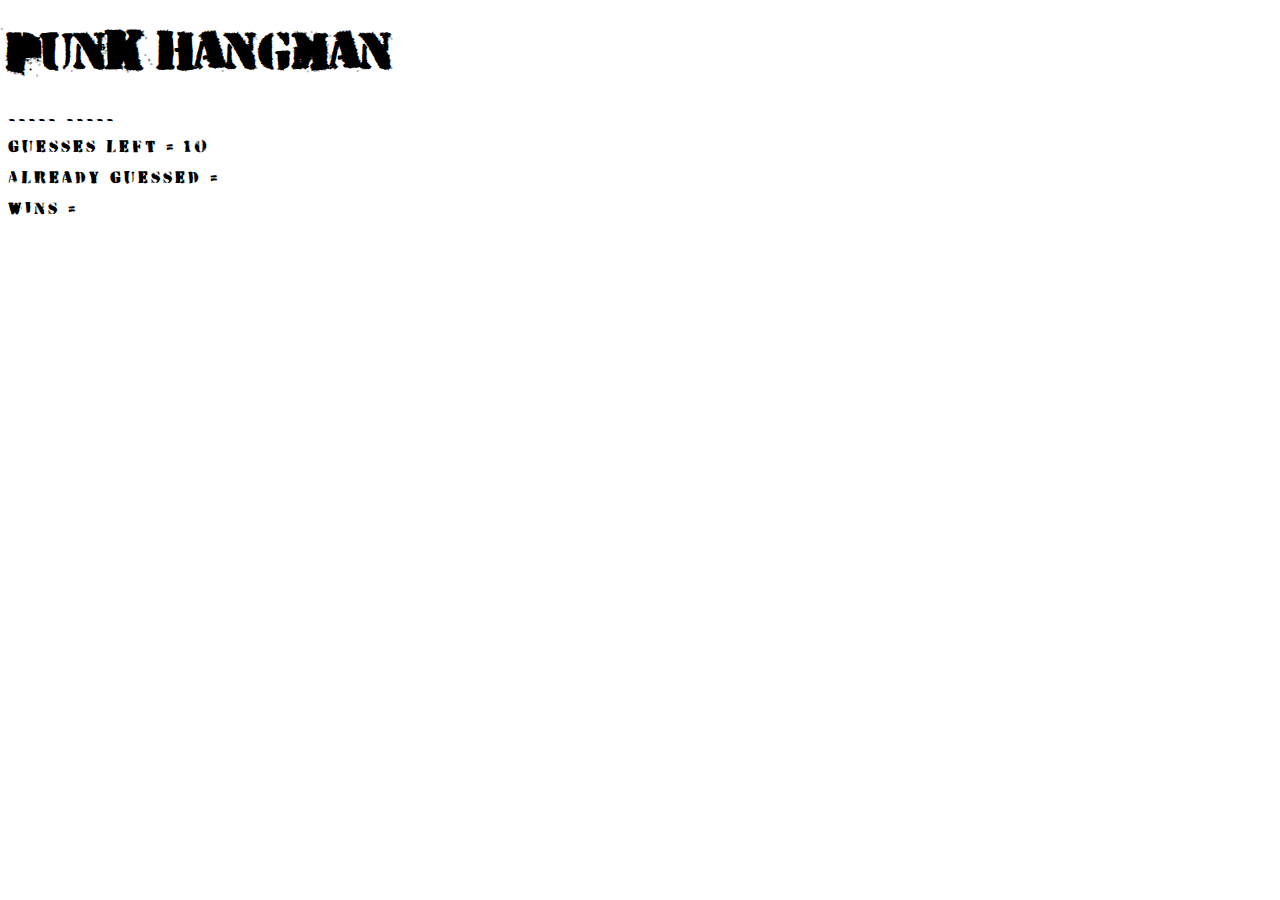
==== index.html @ 2aa17054 "added wins counter" ====
<!DOCTYPE html>
<html lang="en">

    <head>
        <meta charset="UTF-8">
        <meta name="viewport" content="width=device-width, initial-scale=1.0">
        <title>Document</title>
        <link rel="stylesheet" href="assets/css/style.css">
    </head>

    <body>
        <h1>Punk Hangman</h1>
        
        <p><span id="screen_word"></span></p>
        <p>Guesses Left = <span id="guesses_left">10</span></p>
        <p>Already Guessed = <span id="guess_letters"></span></p>
        <p>Wins = <span id="wins_span"></span></p>

        <script>
            // assigns var to html element
            var currentBand = document.getElementById("screen_word");

            var screenGuesses = document.getElementById("guesses_left");

            var screenGuessLetters = document.getElementById("guess_letters");

            var winsBrow = document.getElementById("wins_span");
            
            // array of hangman words aka bands
            var bands = ["the clash","crass","minutemen","the slits","patti smith","black flag","big boys"];

            // var to hold characters in browers
            var browChar = "";

            // var to hold guessesLeft, initiates to this value
            var guessesLeft = 10;

            // var to hold band name as character array
            var wordArr=[];

            // var to hold letters and underscores as played
            var browArr=[];

            // var to hold letters already played
            var guessArr=[];

            // var to hold guesses as a string
            var guessChar = "";

            // var to hold number of wins
            var wins=0;

            // var of the maximum index number of bands array
            var maxBandsLength = bands.length-1;

            // var of a random integer between 0 (inclusive) and max (inclusive) index of bands
            var random = getRandomInt(maxBandsLength);

            // function to generate random integer between 0 and a max value (both inclusive) 
            function getRandomInt(max) {
                max = Math.floor(max);
                return Math.floor(Math.random() * (max + 1));
            }

            
            // creates underscores in browser according to index of bands array 
            // bands[random] is the current band name
            for (i=0;i<bands[random].length;i++) {
                if (bands[random][i]===" ") {
                    browArr.push("\xa0");
                } else {
                    browArr.push("_");
                }

                // takes browArr and converts to a string
                browChar = browArr.join("");

                // assigns value of browChar to the textContent of currentBand 
                // aka gets value of browChar into html and on the browser
                currentBand.textContent = browChar;

                // splits the current band name into an array
                wordArr=bands[random].split("");
            }

            // checks if key pressed is in current band
            document.onkeyup = function(event) {
                
                // decides what to do with key pushed
                    // so it doesn't count the spacebar in the game
                if (event.key===" ") {
                    alert("Oi! That's not a letter!");
                    // checks if the current band name included the letter pushed
                    } else if (bands[random].includes(event.key)) {
                        alert("that's right");
                        // for loop that runs as many times as the wordArr is long
                        for (i=0;i<wordArr.length;i++) {
                            // compares letter pushed to the letter at the current index of wordArr
                            if (event.key===wordArr[i]) {
                                // replaces underscore in browArr at current index with letter from wordArr at current index
                                // aka makes browArr match wordArr where a correct letter was choosen
                                browArr[i]=wordArr[i];
                            }
                        }
                    } else if (guessArr.includes(event.key)) {
                        alert("You already tried that one!");
                    } else {
                        // reduces guessesLeft for incorrect choice
                        alert("WRONG!");
                        guessesLeft--;
                        // adds incorrect guesses to guess array
                        guessArr.push(event.key);
                    }

                if (browArr.includes("_")) {

                } else {
                    wins++;
                }

                // takes browArr and converts to a string
                browChar = browArr.join("");

                // takes guessArr and converts to a string
                guessChar = guessArr.join(",");

                // assigns value of browChar to the textContent of currentBand 
                // aka gets value of browChar into html and on the browser
                currentBand.textContent = browChar;

                // assigns value of guessesLeft to textContent of screenGuesses
                screenGuesses.textContent = guessesLeft;

                // assigns value of guessChar to textContent of screenGuessLetters
                screenGuessLetters.textContent = guessChar;

                // assigns value of wins to textContent of winsBrow
                winsBrow.textContent = wins;
                
            }

            

            

            
        </script>

    </body> 

</html>
---- assets/css/style.css ----
@font-face {
    font-family: "Peace";
    src: url("../fonts/hvd_peace.woff") format("woff"),
        url("../fonts/hvd_peace.ttf") format("truetype");
    font-weight: normal;
    font-style: normal;
}

@font-face {
    font-family: "Crass";
    src: url("../fonts/crass.woff2") format("woff2"),
        url("../fonts/crass.woff") format("woff"),
        url("../fonts/crass.ttf") format("truetype");
    font-weight: normal;
    font-style: normal;
}

h1 {
    font-size: 3rem;
}

p {
      letter-spacing: 3px;
}

body {
    font-family: Peace;
}
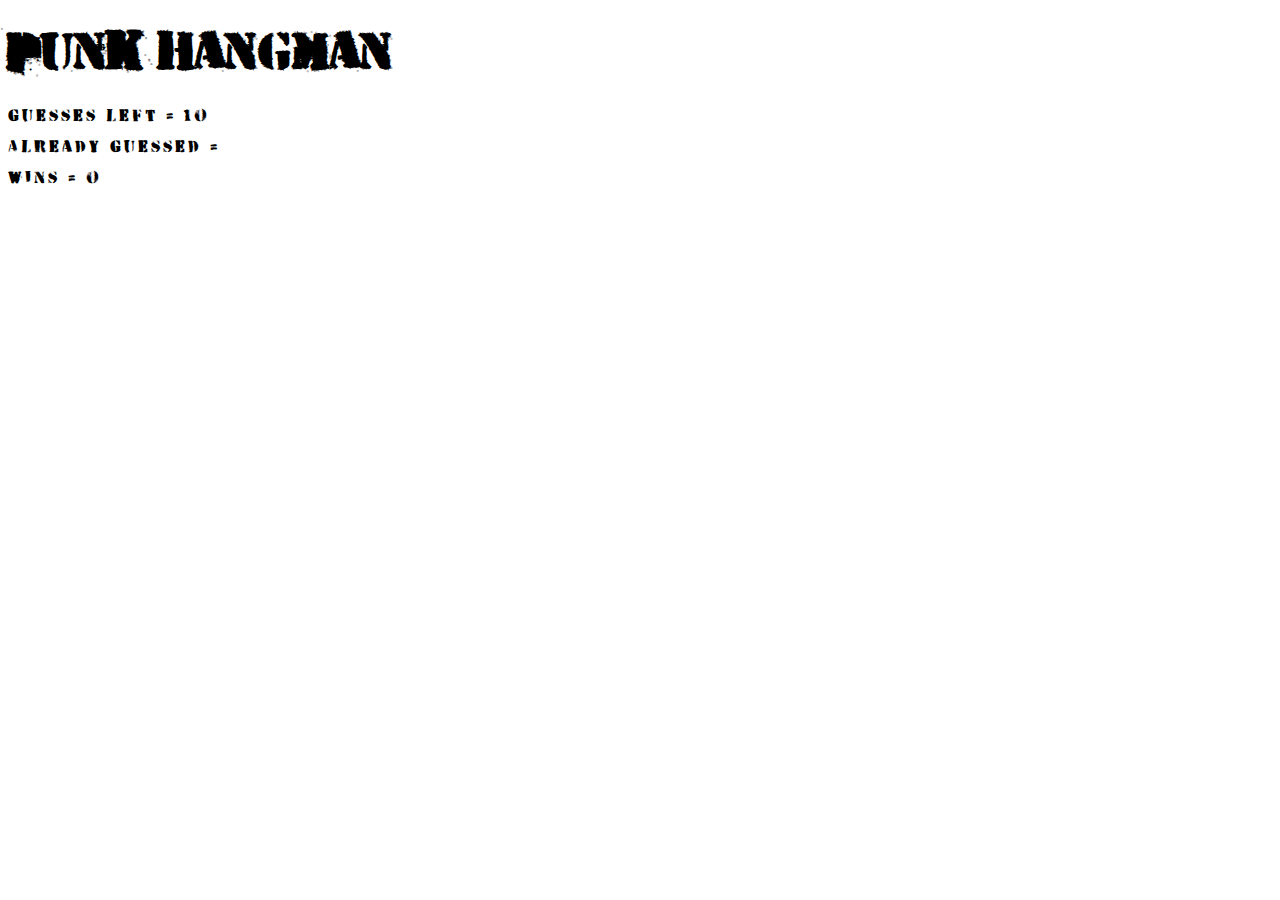
==== commit fbe87415: "enabled game to be able to restart on win or loss" ====
--- a/index.html
+++ b/index.html
@@ -14,7 +14,7 @@
         <p><span id="screen_word"></span></p>
         <p>Guesses Left = <span id="guesses_left">10</span></p>
         <p>Already Guessed = <span id="guess_letters"></span></p>
-        <p>Wins = <span id="wins_span"></span></p>
+        <p>Wins = <span id="wins_span">0</span></p>
 
         <script>
             // assigns var to html element
@@ -29,7 +29,7 @@
             // array of hangman words aka bands
             var bands = ["the clash","crass","minutemen","the slits","patti smith","black flag","big boys"];
 
-            // var to hold characters in browers
+            // var to hold characters in browser
             var browChar = "";
 
             // var to hold guessesLeft, initiates to this value
@@ -62,84 +62,135 @@
                 return Math.floor(Math.random() * (max + 1));
             }
 
-            
-            // creates underscores in browser according to index of bands array 
-            // bands[random] is the current band name
-            for (i=0;i<bands[random].length;i++) {
-                if (bands[random][i]===" ") {
-                    browArr.push("\xa0");
-                } else {
-                    browArr.push("_");
+            // randomly chooses band name, assigns values to browArr and browChar
+            function getWord() {
+                browArr=[];
+                wordArr=[];
+                browChar = "";
+                random = getRandomInt(maxBandsLength);
+                // creates underscores in browser according to index of bands array 
+                // bands[random] is the current band name
+                for (i=0;i<bands[random].length;i++) {
+                    if (bands[random][i]===" ") {
+                        browArr.push("\xa0");
+                    } else {
+                        browArr.push("_");
+                    }
+
+                    // takes browArr and converts to a string
+                    browChar = browArr.join("");
+
+                    // assigns value of browChar to the textContent of currentBand 
+                    // aka gets value of browChar into html and on the browser
+                    currentBand.textContent = browChar;
+
+                    // splits the current band name into an array
+                    wordArr=bands[random].split("");
                 }
 
-                // takes browArr and converts to a string
-                browChar = browArr.join("");
-
-                // assigns value of browChar to the textContent of currentBand 
-                // aka gets value of browChar into html and on the browser
-                currentBand.textContent = browChar;
-
-                // splits the current band name into an array
-                wordArr=bands[random].split("");
             }
-
-            // checks if key pressed is in current band
-            document.onkeyup = function(event) {
-                
-                // decides what to do with key pushed
-                    // so it doesn't count the spacebar in the game
-                if (event.key===" ") {
-                    alert("Oi! That's not a letter!");
-                    // checks if the current band name included the letter pushed
-                    } else if (bands[random].includes(event.key)) {
-                        alert("that's right");
-                        // for loop that runs as many times as the wordArr is long
-                        for (i=0;i<wordArr.length;i++) {
-                            // compares letter pushed to the letter at the current index of wordArr
-                            if (event.key===wordArr[i]) {
-                                // replaces underscore in browArr at current index with letter from wordArr at current index
-                                // aka makes browArr match wordArr where a correct letter was choosen
-                                browArr[i]=wordArr[i];
+            
+            function playGame () {
+                guessesLeft = 10;
+                guessArr=[];
+                guessChar = "";
+                 // assigns value of browChar to the textContent of currentBand 
+                    // aka gets value of browChar into html and on the browser
+                    currentBand.textContent = browChar;
+
+                    // assigns value of guessesLeft to textContent of screenGuesses
+                    screenGuesses.textContent = guessesLeft;
+
+                    // assigns value of guessChar to textContent of screenGuessLetters
+                    screenGuessLetters.textContent = guessChar;
+
+                    // assigns value of wins to textContent of winsBrow
+                    winsBrow.textContent = wins;
+
+                
+                // checks if key pressed is in current band
+                document.onkeyup = function(event) {
+                
+                    
+                    // decides what to do with key pushed
+                        // so it doesn't count the spacebar in the game
+                    if (event.key===" ") {
+                        alert("Oi! That's not a letter!");
+                        // checks if the current band name included the letter pushed
+                        } else if (bands[random].includes(event.key)) {
+                            alert("that's right");
+                            // for loop that runs as many times as the wordArr is long
+                            for (i=0;i<wordArr.length;i++) {
+                                // compares letter pushed to the letter at the current index of wordArr
+                                if (event.key===wordArr[i]) {
+                                    // replaces underscore in browArr at current index with letter from wordArr at current index
+                                    // aka makes browArr match wordArr where a correct letter was choosen
+                                    browArr[i]=wordArr[i];
+                                }
                             }
+                        } else if (guessArr.includes(event.key)) {
+                            alert("You already tried that one!");
+                        } else {
+                            // reduces guessesLeft for incorrect choice
+                            alert("WRONG!");
+                            guessesLeft--;
+                            // adds incorrect guesses to guess array
+                            guessArr.push(event.key);
                         }
-                    } else if (guessArr.includes(event.key)) {
-                        alert("You already tried that one!");
+
+                    if (browArr.includes("_")) {
+
                     } else {
-                        // reduces guessesLeft for incorrect choice
-                        alert("WRONG!");
-                        guessesLeft--;
-                        // adds incorrect guesses to guess array
-                        guessArr.push(event.key);
+                        wins++;
+                        alert("Play again!");
+                        document.onkeyup = function() {
+                            getWord();
+                            playGame();
+                        };
                     }
 
-                if (browArr.includes("_")) {
-
-                } else {
-                    wins++;
+                    if (guessesLeft===0) {
+                        alert("You Lost!");
+                        document.onkeyup = function() {
+                            getWord();
+                            playGame();
+                        };
+                    }
+
+                    // takes browArr and converts to a string
+                    browChar = browArr.join("");
+
+                    // takes guessArr and converts to a string
+                    guessChar = guessArr.join(",");
+
+                    // assigns value of browChar to the textContent of currentBand 
+                    // aka gets value of browChar into html and on the browser
+                    currentBand.textContent = browChar;
+
+                    // assigns value of guessesLeft to textContent of screenGuesses
+                    screenGuesses.textContent = guessesLeft;
+
+                    // assigns value of guessChar to textContent of screenGuessLetters
+                    screenGuessLetters.textContent = guessChar;
+
+                    // assigns value of wins to textContent of winsBrow
+                    winsBrow.textContent = wins;
+
+                   
+                
                 }
-
-                // takes browArr and converts to a string
-                browChar = browArr.join("");
-
-                // takes guessArr and converts to a string
-                guessChar = guessArr.join(",");
-
-                // assigns value of browChar to the textContent of currentBand 
-                // aka gets value of browChar into html and on the browser
-                currentBand.textContent = browChar;
-
-                // assigns value of guessesLeft to textContent of screenGuesses
-                screenGuesses.textContent = guessesLeft;
-
-                // assigns value of guessChar to textContent of screenGuessLetters
-                screenGuessLetters.textContent = guessChar;
-
-                // assigns value of wins to textContent of winsBrow
-                winsBrow.textContent = wins;
+                
                 
             }
 
             
+            document.onkeyup = function() {
+                getWord();
+                playGame();
+                };
+           
+
+            
 
             
 
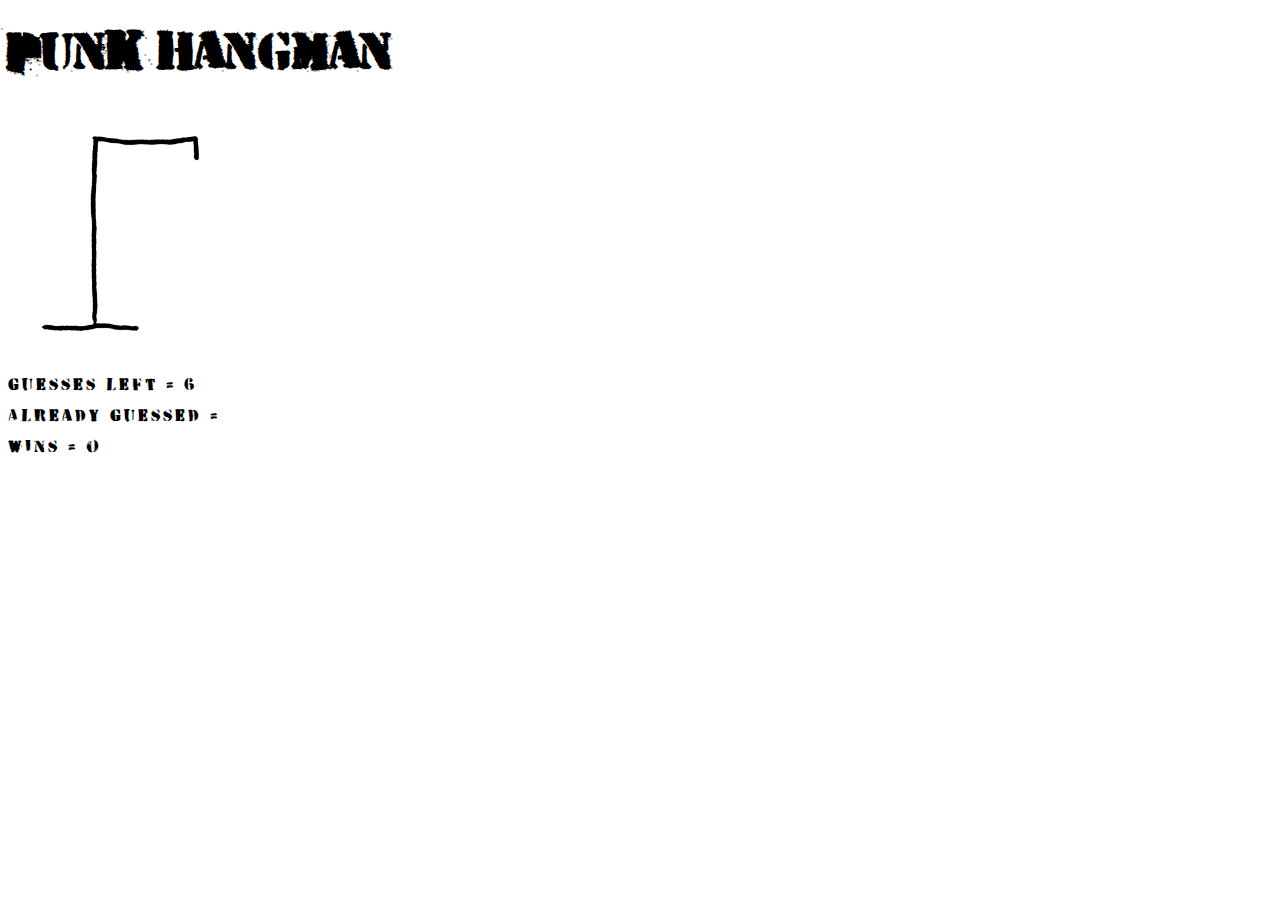
==== commit 4104ce14: "added changing hangman image and function" ====
--- a/index.html
+++ b/index.html
@@ -10,9 +10,11 @@
 
     <body>
         <h1>Punk Hangman</h1>
+
+        <img id="hangman-img" src="assets/images/hangman1.png" alt="Hangman Gallow" width="250px">
         
         <p><span id="screen_word"></span></p>
-        <p>Guesses Left = <span id="guesses_left">10</span></p>
+        <p>Guesses Left = <span id="guesses_left">6</span></p>
         <p>Already Guessed = <span id="guess_letters"></span></p>
         <p>Wins = <span id="wins_span">0</span></p>
 
@@ -25,6 +27,8 @@
             var screenGuessLetters = document.getElementById("guess_letters");
 
             var winsBrow = document.getElementById("wins_span");
+
+            var hangmanImg = document.getElementById("hangman-img");
             
             // array of hangman words aka bands
             var bands = ["the clash","crass","minutemen","the slits","patti smith","black flag","big boys"];
@@ -33,7 +37,10 @@
             var browChar = "";
 
             // var to hold guessesLeft, initiates to this value
-            var guessesLeft = 10;
+            var guessesLeft = 6;
+
+            // counts guesses up for change img function
+            var guessesInc = 0;
 
             // var to hold band name as character array
             var wordArr=[];
@@ -55,6 +62,8 @@
 
             // var of a random integer between 0 (inclusive) and max (inclusive) index of bands
             var random = getRandomInt(maxBandsLength);
+
+            imgArr = ["assets/images/hangman2.png","assets/images/hangman3.png","assets/images/hangman4.png","assets/images/hangman5.png","assets/images/hangman6.png","assets/images/hangman7.png"];
 
             // function to generate random integer between 0 and a max value (both inclusive) 
             function getRandomInt(max) {
@@ -62,12 +71,26 @@
                 return Math.floor(Math.random() * (max + 1));
             }
 
-            // randomly chooses band name, assigns values to browArr and browChar
-            function getWord() {
+            function imgChange(i) {
+                hangmanImg.src = imgArr[i];
+            }
+
+            // resets most var so game can restart
+            function resetGame() {
                 browArr=[];
                 wordArr=[];
                 browChar = "";
                 random = getRandomInt(maxBandsLength);
+                guessesLeft = 6;
+                guessArr=[];
+                guessChar = "";
+                hangmanImg.src = "assets/images/hangman1.png";
+                guessesInc = 0;
+            }
+
+            // randomly chooses band name, assigns values to browArr and browChar
+            function getWord() {
+                
                 // creates underscores in browser according to index of bands array 
                 // bands[random] is the current band name
                 for (i=0;i<bands[random].length;i++) {
@@ -91,9 +114,6 @@
             }
             
             function playGame () {
-                guessesLeft = 10;
-                guessArr=[];
-                guessChar = "";
                  // assigns value of browChar to the textContent of currentBand 
                     // aka gets value of browChar into html and on the browser
                     currentBand.textContent = browChar;
@@ -134,24 +154,32 @@
                             // reduces guessesLeft for incorrect choice
                             alert("WRONG!");
                             guessesLeft--;
+                            // changes hangman img and increases guess count
+                            imgChange(guessesInc);
+                            guessesInc++;
                             // adds incorrect guesses to guess array
                             guessArr.push(event.key);
                         }
 
+                    // checks for underscores aka is game still going
                     if (browArr.includes("_")) {
 
+                        // checks win, adds win counter, runs game functions
                     } else {
                         wins++;
                         alert("Play again!");
                         document.onkeyup = function() {
+                            resetGame();
                             getWord();
                             playGame();
                         };
                     }
 
+                    // checks if the player has lost, runs game
                     if (guessesLeft===0) {
                         alert("You Lost!");
                         document.onkeyup = function() {
+                            resetGame();
                             getWord();
                             playGame();
                         };
@@ -183,7 +211,7 @@
                 
             }
 
-            
+            // starts game functions
             document.onkeyup = function() {
                 getWord();
                 playGame();
--- a/assets/css/style.css
+++ b/assets/css/style.css
@@ -25,4 +25,103 @@
 
 body {
     font-family: Peace;
+}
+
+
+body {
+    display: block;
+    margin: 8px;
+}
+
+h2 {
+    display: block;
+    font-size: 1.5em;
+    margin-block-start: 0.83em;
+    margin-block-end: 0.83em;
+    margin-inline-start: 0px;
+    margin-inline-end: 0px;
+    font-weight: bold;
+}
+
+
+.container {
+    position: relative;
+    width:900px;
+    height:600px;
+    /* border: 3px solid black;
+    background-color: blue; */
+    z-index: -1;
+    margin: 0 auto;
+    padding:0;
+}
+
+.crass-top {
+    background-color: black;
+    color: white;
+    width: 100%;
+    font-family: Crass;
+    letter-spacing: 1rem;
+    word-spacing: 2rem;
+    position: absolute;
+    top:0;
+    box-sizing: border-box;
+    margin: 0;
+    text-align: center;
+}
+
+.crass-bottom {
+    background-color: black;
+    color: white;
+    width: 100%;
+    font-family: Crass;
+    letter-spacing: 1rem;
+    word-spacing: 3rem;
+    position: absolute;
+    bottom:0;
+    box-sizing: border-box;
+    margin: 0;
+    text-align: center;
+}
+
+.crass-right {
+    background-color: black;
+    color: white;
+    width: 600px;
+    font-family: Crass;
+    letter-spacing: 1rem;
+    word-spacing: 2rem;
+    position: absolute;
+    bottom:44.7%;
+    right:-30%;
+    transform: rotate(90deg);
+    box-sizing: border-box;
+    box-sizing: border-box;
+    margin: 0;
+    text-align: center;
+    padding-left:10px;
+}
+
+.crass-left {
+    background-color: black;
+    color: white;
+    width: 600px;
+    font-family: Crass;
+    letter-spacing: 1rem;
+    word-spacing: 1.5rem;
+    position: absolute;
+    bottom:44.7%;
+    left:-30%;
+    transform: rotate(-90deg);
+    box-sizing: border-box;
+    margin: 0;
+    text-align: center;
+    padding-left: 8px;
+    z-index: 2;
+}
+
+.crass-center {
+    position: absolute;
+    left: 28%;
+    top: 25%;
+
 }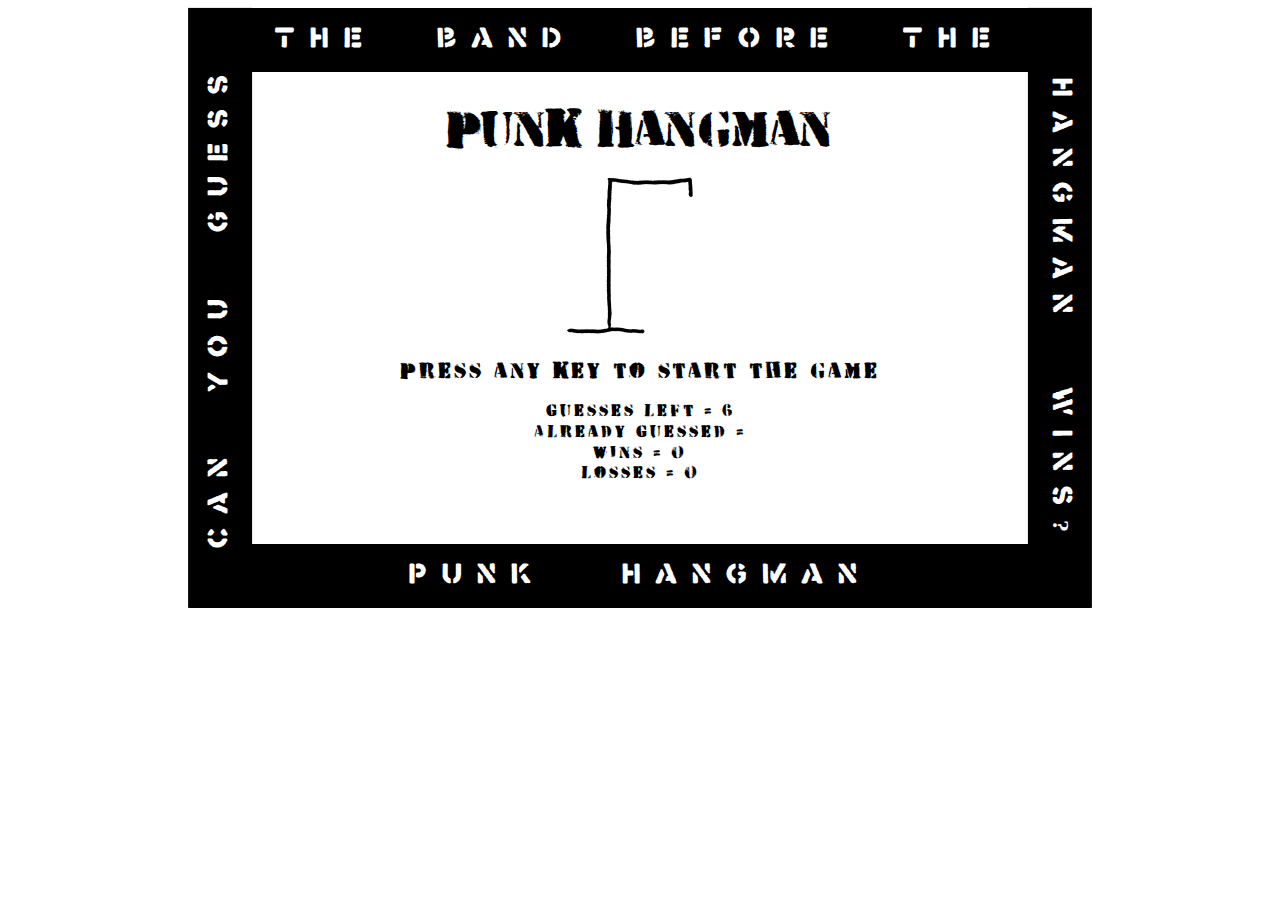
==== commit d7561f18: "moved js into its own file, added losses, changed alerts, refined CSS" ====
--- a/index.html
+++ b/index.html
@@ -1,230 +1,46 @@
 <!DOCTYPE html>
 <html lang="en">
+<head>
+    <meta charset="UTF-8">
+    <meta name="viewport" content="width=device-width, initial-scale=1.0">
+    <title>Punk Hangman</title>
+    <link rel="stylesheet" href="assets/css/reset.css">
+    <link rel="stylesheet" href="assets/css/style.css">
+    
 
-    <head>
-        <meta charset="UTF-8">
-        <meta name="viewport" content="width=device-width, initial-scale=1.0">
-        <title>Document</title>
-        <link rel="stylesheet" href="assets/css/style.css">
-    </head>
+</head>
+<body>
+    <div class="container">
+        <div class="crass-left">
+            <h2>Can you guess</h2>
+        </div>
+        <div class="crass-top">
+            <h2>the band before the</h2>
+        </div>
+        <div class="crass-right">
+            <h2>hangman wins?</h2>
+        </div>
+        <div class="crass-bottom">
+            <h2>Punk Hangman</h2>
+        </div>
 
-    <body>
-        <h1>Punk Hangman</h1>
+        <div class="crass-center">
+            <h1 id="header">Punk Hangman</h1>
 
-        <img id="hangman-img" src="assets/images/hangman1.png" alt="Hangman Gallow" width="250px">
-        
-        <p><span id="screen_word"></span></p>
-        <p>Guesses Left = <span id="guesses_left">6</span></p>
-        <p>Already Guessed = <span id="guess_letters"></span></p>
-        <p>Wins = <span id="wins_span">0</span></p>
+            <img id="hangman-img" src="assets/images/hangman1.png" alt="Hangman Gallow" width="200px">
+            
+            <p class="bigger-p-text"><span id="press_play">Press any key to start the game</span>
+            <span id="screen_word"></span><span id="answer"></span></p>
+            <p>Guesses Left = <span id="guesses_left">6</span></p>
+            <p>Already Guessed = <span id="guess_letters"></span></p>
+            <p>Wins = <span id="wins_span">0</span></p>
+            <p>Losses = <span id="losses_span">0</span></p>
+            <p><span id="play_again"></span></p>
+        </div>
 
-        <script>
-            // assigns var to html element
-            var currentBand = document.getElementById("screen_word");
+    </div>
 
-            var screenGuesses = document.getElementById("guesses_left");
+    <script src="assets/javascript/game.js"></script>
 
-            var screenGuessLetters = document.getElementById("guess_letters");
-
-            var winsBrow = document.getElementById("wins_span");
-
-            var hangmanImg = document.getElementById("hangman-img");
-            
-            // array of hangman words aka bands
-            var bands = ["the clash","crass","minutemen","the slits","patti smith","black flag","big boys"];
-
-            // var to hold characters in browser
-            var browChar = "";
-
-            // var to hold guessesLeft, initiates to this value
-            var guessesLeft = 6;
-
-            // counts guesses up for change img function
-            var guessesInc = 0;
-
-            // var to hold band name as character array
-            var wordArr=[];
-
-            // var to hold letters and underscores as played
-            var browArr=[];
-
-            // var to hold letters already played
-            var guessArr=[];
-
-            // var to hold guesses as a string
-            var guessChar = "";
-
-            // var to hold number of wins
-            var wins=0;
-
-            // var of the maximum index number of bands array
-            var maxBandsLength = bands.length-1;
-
-            // var of a random integer between 0 (inclusive) and max (inclusive) index of bands
-            var random = getRandomInt(maxBandsLength);
-
-            imgArr = ["assets/images/hangman2.png","assets/images/hangman3.png","assets/images/hangman4.png","assets/images/hangman5.png","assets/images/hangman6.png","assets/images/hangman7.png"];
-
-            // function to generate random integer between 0 and a max value (both inclusive) 
-            function getRandomInt(max) {
-                max = Math.floor(max);
-                return Math.floor(Math.random() * (max + 1));
-            }
-
-            function imgChange(i) {
-                hangmanImg.src = imgArr[i];
-            }
-
-            // resets most var so game can restart
-            function resetGame() {
-                browArr=[];
-                wordArr=[];
-                browChar = "";
-                random = getRandomInt(maxBandsLength);
-                guessesLeft = 6;
-                guessArr=[];
-                guessChar = "";
-                hangmanImg.src = "assets/images/hangman1.png";
-                guessesInc = 0;
-            }
-
-            // randomly chooses band name, assigns values to browArr and browChar
-            function getWord() {
-                
-                // creates underscores in browser according to index of bands array 
-                // bands[random] is the current band name
-                for (i=0;i<bands[random].length;i++) {
-                    if (bands[random][i]===" ") {
-                        browArr.push("\xa0");
-                    } else {
-                        browArr.push("_");
-                    }
-
-                    // takes browArr and converts to a string
-                    browChar = browArr.join("");
-
-                    // assigns value of browChar to the textContent of currentBand 
-                    // aka gets value of browChar into html and on the browser
-                    currentBand.textContent = browChar;
-
-                    // splits the current band name into an array
-                    wordArr=bands[random].split("");
-                }
-
-            }
-            
-            function playGame () {
-                 // assigns value of browChar to the textContent of currentBand 
-                    // aka gets value of browChar into html and on the browser
-                    currentBand.textContent = browChar;
-
-                    // assigns value of guessesLeft to textContent of screenGuesses
-                    screenGuesses.textContent = guessesLeft;
-
-                    // assigns value of guessChar to textContent of screenGuessLetters
-                    screenGuessLetters.textContent = guessChar;
-
-                    // assigns value of wins to textContent of winsBrow
-                    winsBrow.textContent = wins;
-
-                
-                // checks if key pressed is in current band
-                document.onkeyup = function(event) {
-                
-                    
-                    // decides what to do with key pushed
-                        // so it doesn't count the spacebar in the game
-                    if (event.key===" ") {
-                        alert("Oi! That's not a letter!");
-                        // checks if the current band name included the letter pushed
-                        } else if (bands[random].includes(event.key)) {
-                            alert("that's right");
-                            // for loop that runs as many times as the wordArr is long
-                            for (i=0;i<wordArr.length;i++) {
-                                // compares letter pushed to the letter at the current index of wordArr
-                                if (event.key===wordArr[i]) {
-                                    // replaces underscore in browArr at current index with letter from wordArr at current index
-                                    // aka makes browArr match wordArr where a correct letter was choosen
-                                    browArr[i]=wordArr[i];
-                                }
-                            }
-                        } else if (guessArr.includes(event.key)) {
-                            alert("You already tried that one!");
-                        } else {
-                            // reduces guessesLeft for incorrect choice
-                            alert("WRONG!");
-                            guessesLeft--;
-                            // changes hangman img and increases guess count
-                            imgChange(guessesInc);
-                            guessesInc++;
-                            // adds incorrect guesses to guess array
-                            guessArr.push(event.key);
-                        }
-
-                    // checks for underscores aka is game still going
-                    if (browArr.includes("_")) {
-
-                        // checks win, adds win counter, runs game functions
-                    } else {
-                        wins++;
-                        alert("Play again!");
-                        document.onkeyup = function() {
-                            resetGame();
-                            getWord();
-                            playGame();
-                        };
-                    }
-
-                    // checks if the player has lost, runs game
-                    if (guessesLeft===0) {
-                        alert("You Lost!");
-                        document.onkeyup = function() {
-                            resetGame();
-                            getWord();
-                            playGame();
-                        };
-                    }
-
-                    // takes browArr and converts to a string
-                    browChar = browArr.join("");
-
-                    // takes guessArr and converts to a string
-                    guessChar = guessArr.join(",");
-
-                    // assigns value of browChar to the textContent of currentBand 
-                    // aka gets value of browChar into html and on the browser
-                    currentBand.textContent = browChar;
-
-                    // assigns value of guessesLeft to textContent of screenGuesses
-                    screenGuesses.textContent = guessesLeft;
-
-                    // assigns value of guessChar to textContent of screenGuessLetters
-                    screenGuessLetters.textContent = guessChar;
-
-                    // assigns value of wins to textContent of winsBrow
-                    winsBrow.textContent = wins;
-
-                   
-                
-                }
-                
-                
-            }
-
-            // starts game functions
-            document.onkeyup = function() {
-                getWord();
-                playGame();
-                };
-           
-
-            
-
-            
-
-            
-        </script>
-
-    </body> 
-
+</body>
 </html>--- a/assets/css/style.css
+++ b/assets/css/style.css
@@ -21,6 +21,7 @@
 
 p {
       letter-spacing: 3px;
+      padding: .15rem;
 }
 
 body {
@@ -43,13 +44,16 @@
     font-weight: bold;
 }
 
+.bigger-p-text {
+    font-size: 1.3rem;
+    margin-bottom: 1rem;
+}
+
 
 .container {
     position: relative;
     width:900px;
     height:600px;
-    /* border: 3px solid black;
-    background-color: blue; */
     z-index: -1;
     margin: 0 auto;
     padding:0;
@@ -120,8 +124,9 @@
 }
 
 .crass-center {
-    position: absolute;
-    left: 28%;
-    top: 25%;
+    margin: 0 auto;
+    padding-top: 100px;
+    width: 60%;
+    text-align: center;
 
 }